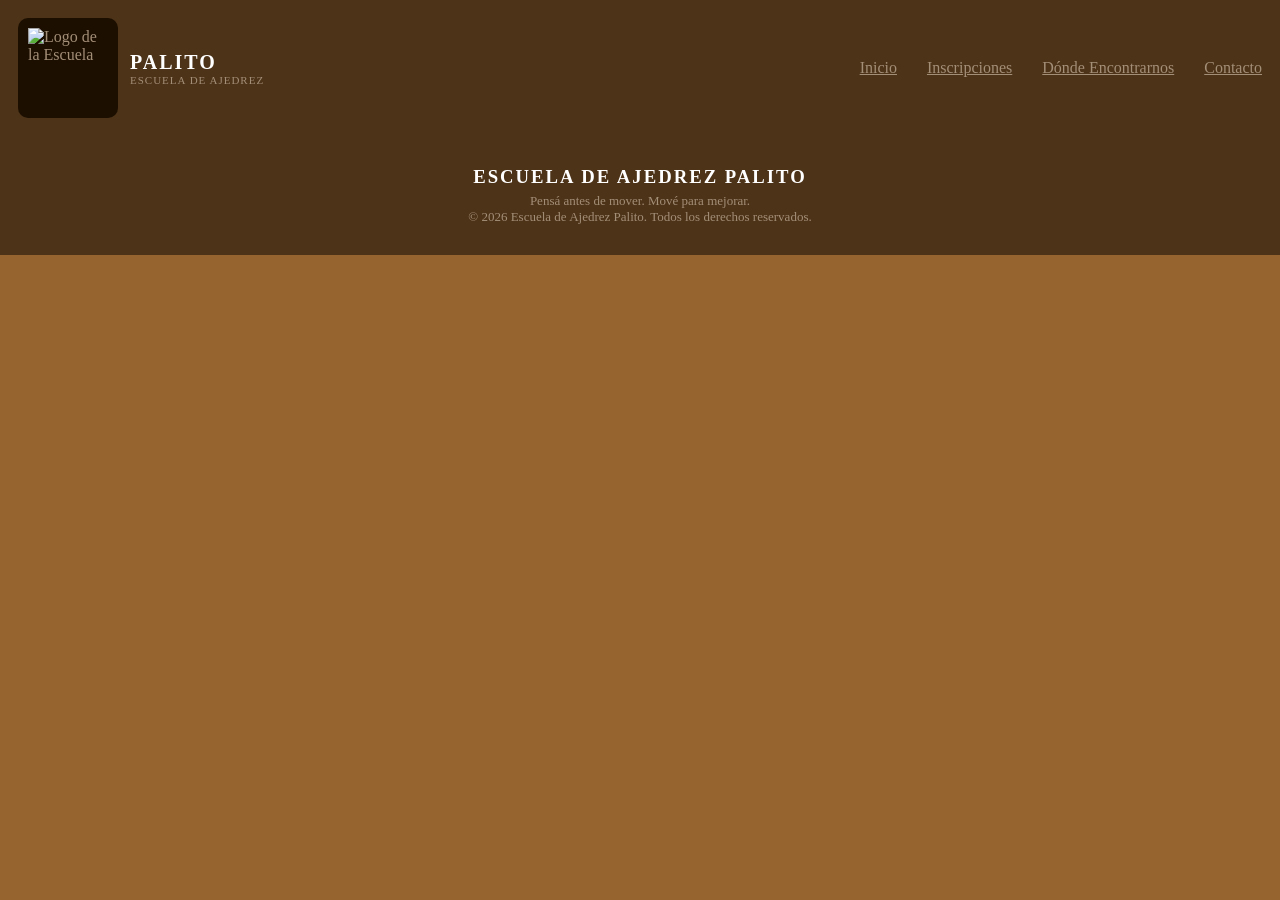
==== Contacto.html @ f2a06ead "arreglo todos los links" ====
<!DOCTYPE html>
<html lang="en">
<head>
    <meta charset="UTF-8">
    <meta name="viewport" content="width=device-width, initial-scale=1.0">
     <link rel="stylesheet" href="Style.css">
    <title>Escuela de Ajedrez Palito</title>

</head>
<body>
    <header>
         <div class="logo">
       <img id="Logo" src="https://static.vecteezy.com/system/resources/previews/055/047/789/non_2x/black-king-chess-piece-free-png.png" alt="Logo de la Escuela">
                <div>
       <h2>
            PALITO
        </h2>
        <p>ESCUELA DE AJEDREZ</p>
                </div>
         </div>
         <nav>
                <a href="index.html">Inicio</a>
                <a href="Inscripción.html">Inscripciones</a>  
                <a href="Dónde Encontrarnos.html">Dónde Encontrarnos</a>  
                <a href="Contacto.html">Contacto</a>  
         </nav>

    </header>
    <main>

    </main>






          <footer>

        <h3>ESCUELA DE AJEDREZ PALITO</h3>

        <p>
            Pensá antes de mover. Mové para mejorar.
        </p>

        <p>
            © 2026 Escuela de Ajedrez Palito.
            Todos los derechos reservados.
        </p>

    </footer>
</body>
</html>
---- Style.css ----
*{
    font-family: 'Franklin Gothic Medium';
    margin: 0;
    padding: 0;
    box-sizing: border-box;
}

*{
 background-color: rgb(150 100 47 );
}
#Logo {
 height: 100px;
 width: 100px;
    Background-color: rgb(28, 15, 0);
    border: 10px;
    padding: 10px;
    border-radius: 10px;
}
header {
     color: rgb(163, 142, 119);
    background-color: rgb(77, 51, 24);
    padding: 18px;
    display: flex;
    align-items: center;
    justify-content: space-between;
}
.logo {
     background-color: rgb(77, 51, 24);
    display: flex;
    align-items: center;
    gap: 12px;
}
.logo h2 {
 background-color: rgb(77, 51, 24);
    font-size: 20px;
    letter-spacing: 2px;
    color: white;
}

.logo p {
     background-color: rgb(77, 51, 24);
    font-size: 11px;
    color:rgb(163, 142, 119);
    letter-spacing: 1px;
}
nav {
    background-color: rgb(77, 51, 24);
    display: flex;
    gap: 30px;
}

nav a {
   background-color: rgb(77, 51, 24);
    color: rgb(163, 142, 119);
    transition: 0.3s;
}

nav a:hover {
    color:rgb(163, 142, 119) ;
}
h1{
    color: white;
}
h3{
    color: white;
}
.courses {
    padding: 60px 10%;
    border-top: 5px rgb(28, 15, 0);
}

.courses h2 {
    font-size: 32px;
    margin-bottom: 10px;
}

.courses > p {
    color: rgb(163, 142, 119);
    margin-bottom: 35px;
}

.course-grid {
    display: grid;
    grid-template-columns: repeat(2, 1fr);
    gap: 30px;
}

.course-card {
    background-color: rgb(77, 51, 24);
    border-radius: 12px;
    overflow: hidden;
    transition: 0.3s;
}

.course-card img {
    width: 100%;
    height: 190px;
    object-fit: cover;
}

.course-card h3 {
    padding: 15px 15px 5px;
}

.course-card p {
    padding: 0 15px 20px;
    color: rgb(163, 142, 119);
    font-size: 14px;
}
footer {
 background-color: rgb(77, 51, 24);
    text-align: center;
    padding: 30px 15px;
}

footer h3 {
     background-color: rgb(77, 51, 24);
    letter-spacing: 2px;
    margin-bottom: 5px;
}

footer p {
     background-color: rgb(77, 51, 24);
    color: rgb(163, 142, 119);
    font-size: 13px;
}
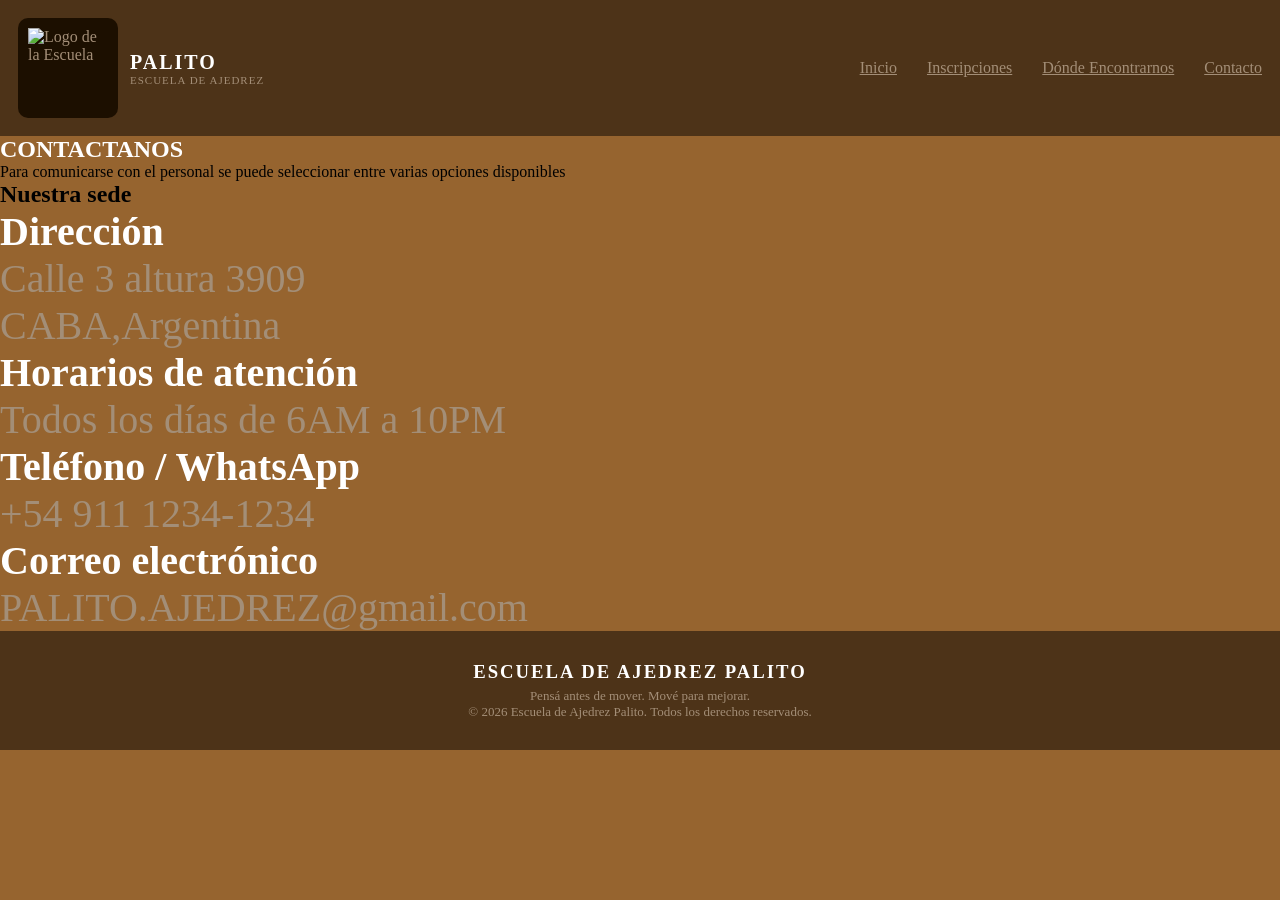
==== commit 021c8a7b: "cambios en los htmls" ====
--- a/Contacto.html
+++ b/Contacto.html
@@ -4,7 +4,7 @@
     <meta charset="UTF-8">
     <meta name="viewport" content="width=device-width, initial-scale=1.0">
      <link rel="stylesheet" href="Style.css">
-    <title>Escuela de Ajedrez Palito</title>
+    <title>Contacto Escuela de Ajedrez Palito</title>
 
 </head>
 <body>
@@ -26,8 +26,45 @@
          </nav>
 
     </header>
+   
+   
+   
+   
     <main>
+       <section>
+<h1>CONTACTANOS</h1>
+<p>Para comunicarse con el personal se puede seleccionar entre varias opciones disponibles</p>
+       </section>
+       
+        <article id="Como_ubicar">    
+            <h2>Nuestra sede</h2>
+                    <div class="detalles">
+                        <p>
+                            <strong>Dirección</strong><br>
+                            Calle 3 altura 3909<br>
+                            CABA,Argentina
+                        </p>
+                    </div>
+                    <div class="detalles">
+                        <p>
+                            <strong>Horarios de atención</strong><br>
+                            Todos los días de 6AM a 10PM
+                        </p>
+                    </div>
 
+                    <div class="detalles">
+                        <p>
+                            <strong>Teléfono / WhatsApp</strong><br>
+                            +54 911 1234-1234
+                        </p>
+                    </div>
+
+                    <div class="detalles">
+                        <p>
+                            <strong>Correo electrónico</strong><br>
+                            PALITO.AJEDREZ@gmail.com
+                        </p>
+                    </div>
     </main>
 
 
--- a/Style.css
+++ b/Style.css
@@ -123,4 +123,53 @@
      background-color: rgb(77, 51, 24);
     color: rgb(163, 142, 119);
     font-size: 13px;
-}+}
+
+
+
+
+
+
+
+
+
+
+.Inscripción h1{
+    color: rgb(163, 142, 119);
+}
+.Inscripción h2 {
+    color: rgb(28, 15, 0);
+}
+.Inscripción ol li{
+ 
+    border: 10px;
+    border-radius: 45px;
+    background-color: rgb(28, 15, 0);
+    color: rgb(163, 142, 119);
+}
+
+
+
+
+
+
+
+.location_inicio p {
+    color: rgb(163, 142, 119);
+    font-size: 17px;
+    max-width: 520px;}
+    .detalles{ 
+    display: flex;
+    flex-direction: column;
+    gap: 30px;
+    }
+    .detalles p {
+    color: rgb(163, 142, 119);
+    font-size: 40px;}
+    .detalles strong {
+    color: white;}
+    iframe {
+    display: block;
+    width: 100%;
+    border-radius: 150px;
+    background-color: rgb(28, 15, 0);}
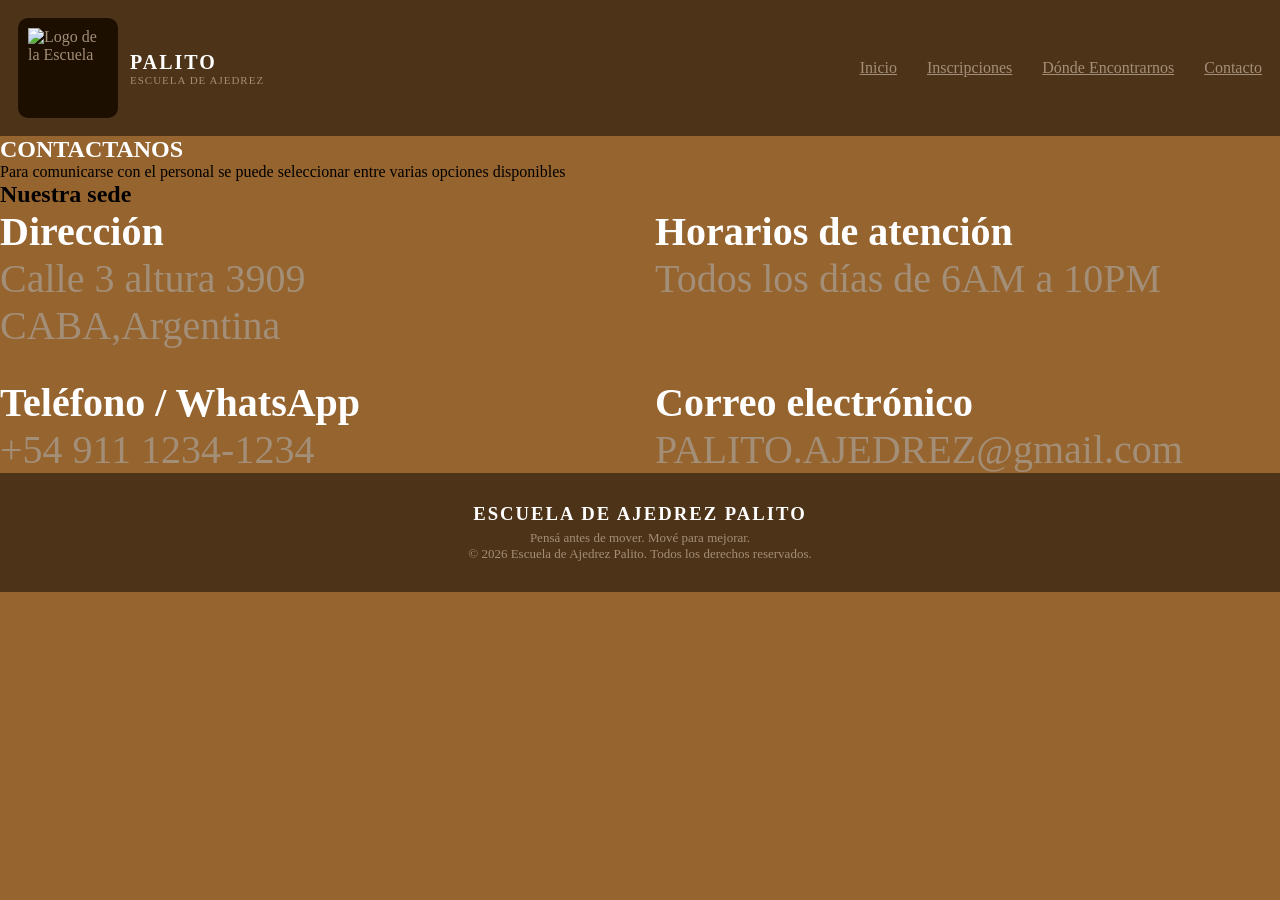
==== commit 2310b8e0: "ultimos detalles" ====
--- a/Contacto.html
+++ b/Contacto.html
@@ -38,7 +38,8 @@
        
         <article id="Como_ubicar">    
             <h2>Nuestra sede</h2>
-                    <div class="detalles">
+            <div class="course-grid">        
+            <div class="detalles">
                         <p>
                             <strong>Dirección</strong><br>
                             Calle 3 altura 3909<br>
@@ -65,6 +66,7 @@
                             PALITO.AJEDREZ@gmail.com
                         </p>
                     </div>
+            </div>
     </main>
 
 
